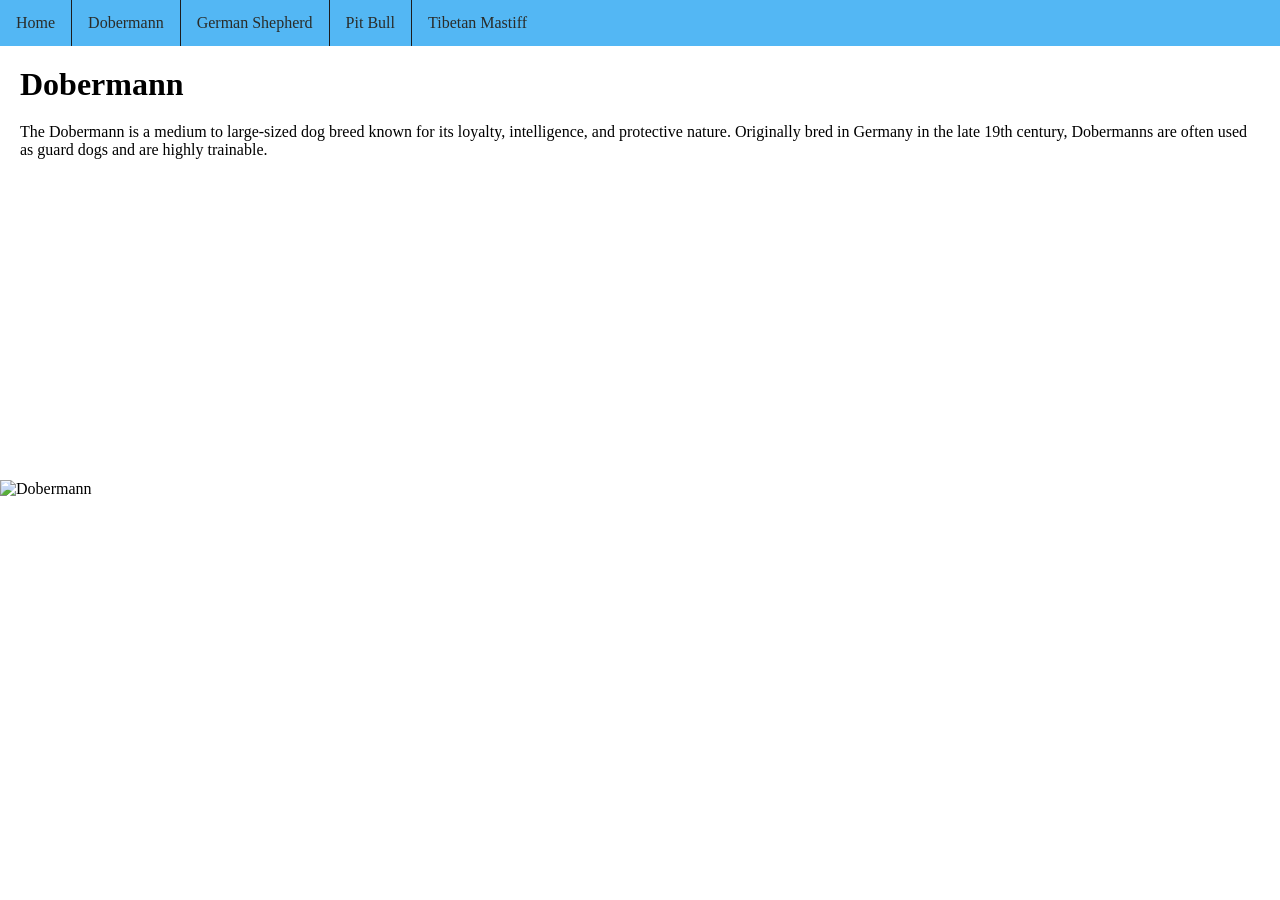
==== dobermann.html @ b491b847 "i have typed all of the codes for all of the pages." ====
<!DOCTYPE html>
<html lang="en">
<head>
    <meta charset="UTF-8">
    <meta name="viewport" content="width=device-width, initial-scale=1.0">
    <title>Dogs</title>
    <link rel="stylesheet" href="style.css">
</head>
<body>
    <nav>
    <ul>
        <li><a href="index.html">Home</a></li>
        <li class="active"><a href="dobermann.html">Dobermann</a></li>
        <li ><a href="germanshepherd.html">German Shepherd</a></li>
        <li><a href="pitbull.html">Pit Bull</a></li>
        <li><a href="tibetanmastiff.html">Tibetan Mastiff</a></li>


    </ul>
    </nav>
    <h1>Dobermann</h1>
    <p>The Dobermann is a medium to large-sized dog breed known for its loyalty, intelligence, and protective nature. Originally bred in Germany in the late 19th century, Dobermanns are often used as guard dogs and are highly trainable.</p>
   <img src="dob.jpg" alt="Dobermann" height="300" width="600">
   <iframe width="560" height="315" src="https://www.youtube.com/embed/xqnNy3MvnIY?si=YNPkGnMEmvbWeQ49" title="YouTube video player" frameborder="0" allow="accelerometer; autoplay; clipboard-write; encrypted-media; gyroscope; picture-in-picture; web-share" referrerpolicy="strict-origin-when-cross-origin" allowfullscreen></iframe>
</body>
</html>
---- style.css ----
body {
  margin: 0;
  padding: 0;
}

h1, p {
  margin: 20px;
}

ul {
  list-style-type: none;
  margin: 0;
  padding: 0;
  overflow: hidden;
  background-color: #0a98f0b2;
}

ul li {
  float: left;
  border-right:1px solid #1c1c1d;
}

ul li:last-child {
  border-right: none;
}

ul li a {
  display: block;
  color: rgb(42, 44, 41);
  text-align: center;
  padding: 14px 16px;
  text-decoration: none;
}

ul li a:hover:not(.active) {
  background-color: #0ea1ea;
}

ul li a.active {
  background-color: #0e12ee;
}
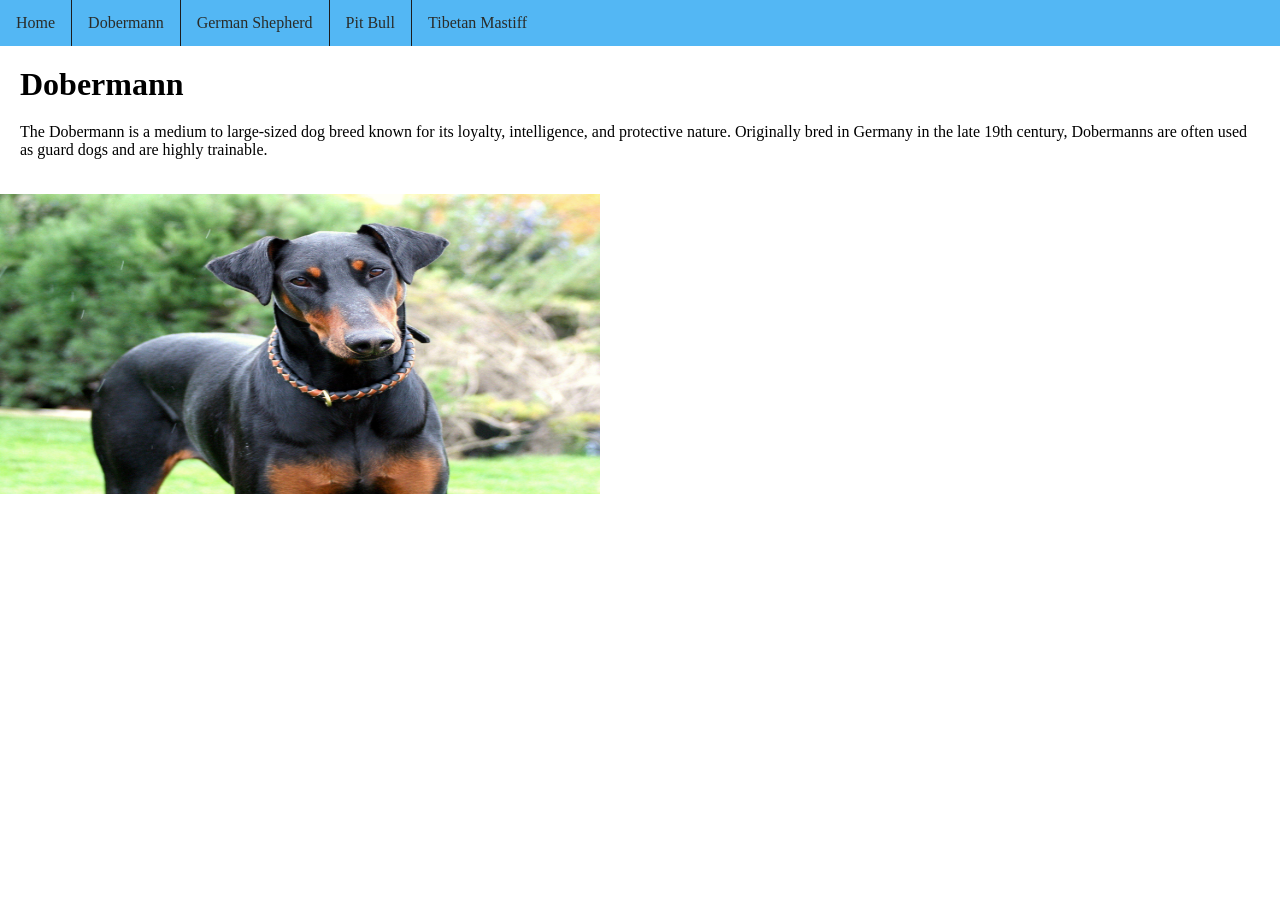
==== commit e812fa40: "i just removed the spaces for all the pages" ====
--- a/dobermann.html
+++ b/dobermann.html
@@ -14,9 +14,7 @@
         <li ><a href="germanshepherd.html">German Shepherd</a></li>
         <li><a href="pitbull.html">Pit Bull</a></li>
         <li><a href="tibetanmastiff.html">Tibetan Mastiff</a></li>
-
-
-    </ul>
+   </ul>
     </nav>
     <h1>Dobermann</h1>
     <p>The Dobermann is a medium to large-sized dog breed known for its loyalty, intelligence, and protective nature. Originally bred in Germany in the late 19th century, Dobermanns are often used as guard dogs and are highly trainable.</p>
